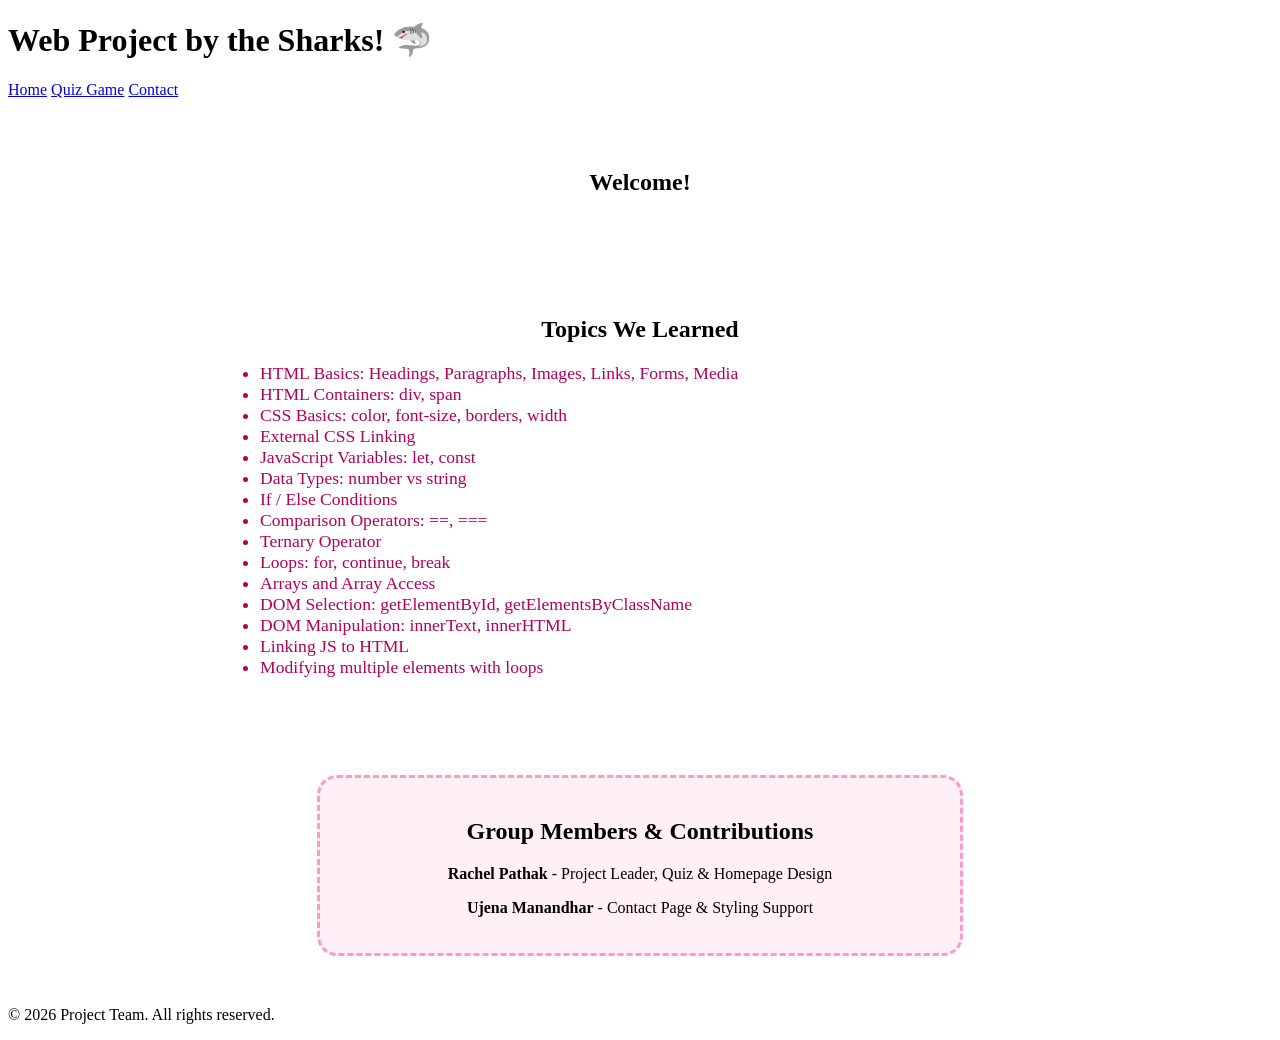
==== index.html @ 78cb530c "creating a new repository with all the code, because of problems" ====
<!DOCTYPE html>
<html lang="en">
<head>
    <meta charset="UTF-8">
    <meta name="viewport" content="width=device-width, initial-scale=1.0">
    <title>My Project Homepage</title>
    <link rel="stylesheet" href="css/style.css">
</head>
<body>
    <header>
        <h1> Web Project by the Sharks! 🦈</h1>
        <nav>
            <a href="index.html">Home</a>
            <a href="game.html">Quiz Game</a>
            <a href="contact.html">Contact</a>
        </nav>
    </header>

    <main>
        <section id="hero" style="text-align:center; padding:50px 20px;">
            <h2>Welcome!</h2>
        </section>

        <section id="topics-section" style="max-width:800px; margin:0 auto; padding:30px;">
            <h2 style="text-align:center; margin-bottom:20px;">Topics We Learned</h2>
            <ul id="topics-list" style="padding-left:20px; font-size:1.1rem; color:#b30059;"></ul>
        </section>

        <section id="members" style="max-width:600px; margin:50px auto; padding:20px; background:#fff0f7; border:3px dashed #ff99cc; border-radius:20px; text-align:center;">
            <h2>Group Members & Contributions</h2>
            <p><strong>Rachel Pathak</strong> - Project Leader, Quiz & Homepage Design</p>
            <p><strong>Ujena Manandhar</strong> - Contact Page & Styling Support</p>
        </section>
    </main>

    <footer>
        <p>&copy; 2026 Project Team. All rights reserved.</p>
    </footer>

    <script src="script.js"></script>
</body>
</html>
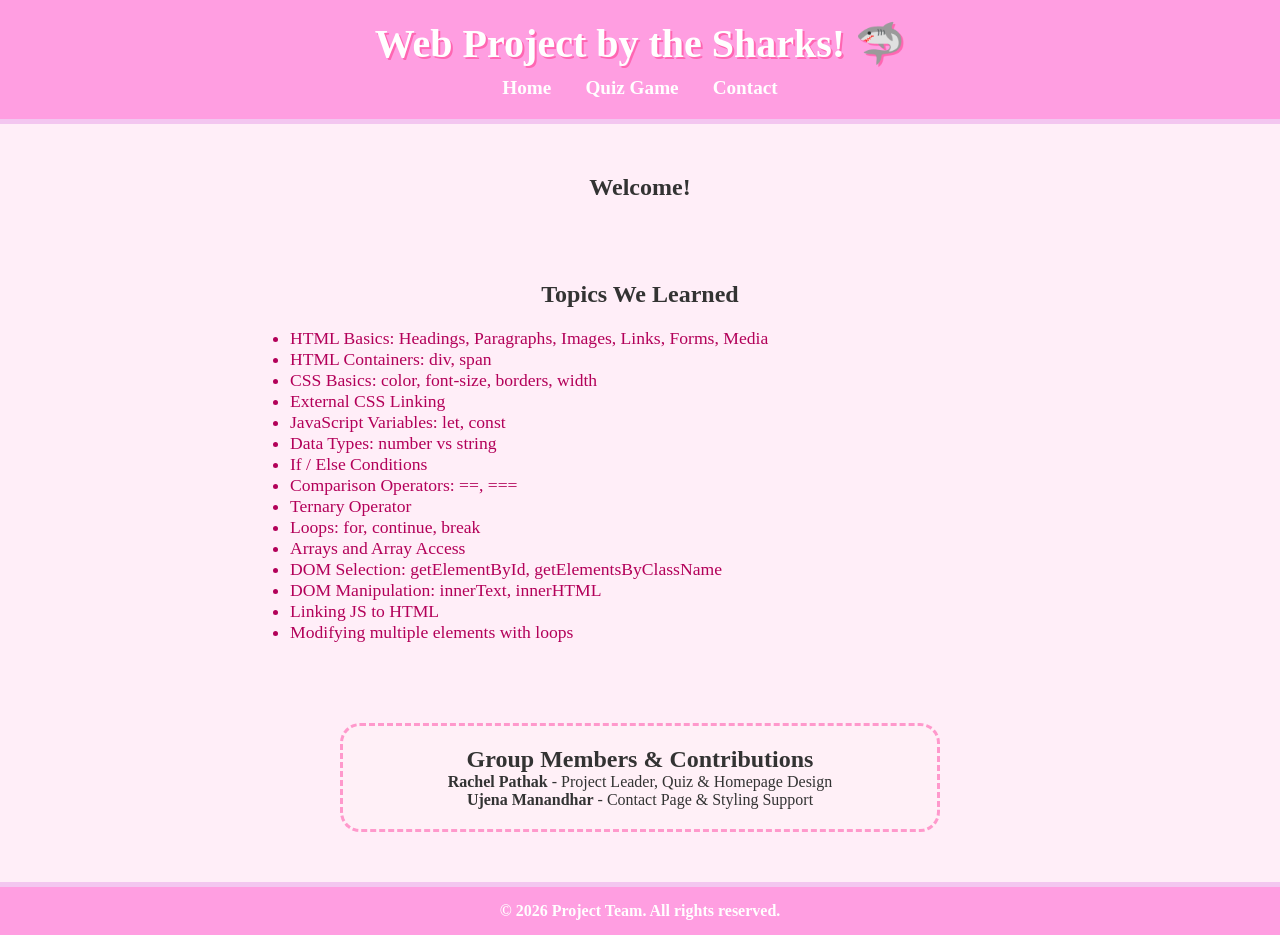
==== commit 98dd6adb: "fixed css linking" ====
--- a/index.html
+++ b/index.html
@@ -4,7 +4,7 @@
     <meta charset="UTF-8">
     <meta name="viewport" content="width=device-width, initial-scale=1.0">
     <title>My Project Homepage</title>
-    <link rel="stylesheet" href="css/style.css">
+    <link rel="stylesheet" href="CSS/style.css">
 </head>
 <body>
     <header>
--- a/CSS/style.css
+++ b/CSS/style.css
@@ -0,0 +1,303 @@
+/* Reset & base */
+* {
+    margin: 0;
+    padding: 0;
+    box-sizing: border-box;
+    font-family: 'Comic Sans MS', 'Chalkboard', cursive;
+}
+
+body {
+    background: #ffeef8;
+    color: #333;
+    display: flex;
+    flex-direction: column;
+    min-height: 100vh;
+}
+
+a {
+    text-decoration: none;
+}
+
+/* Header */
+header {
+    background: #ff9ee1;
+    padding: 20px;
+    text-align: center;
+    border-bottom: 5px solid #f3c6f0;
+}
+
+header h1 {
+    font-size: 2.5rem;
+    color: #fff;
+    text-shadow: 2px 2px #ff66b2;
+    margin-bottom: 10px;
+}
+
+header nav a {
+    text-decoration: none;
+    margin: 0 15px;
+    font-size: 1.2rem;
+    color: #fff;
+    font-weight: bold;
+    transition: transform 0.2s;
+}
+
+header nav a:hover {
+    transform: scale(1.2);
+    color: #ffccf2;
+}
+
+/* Footer */
+footer {
+    background: #ff9ee1;
+    padding: 15px;
+    text-align: center;
+    color: #fff;
+    font-weight: bold;
+    border-top: 5px solid #f3c6f0;
+}
+
+/* ---------------- HOME PAGE ---------------- */
+.hero {
+    background: linear-gradient(120deg, #ffccf2, #ffeef8);
+    text-align: center;
+    padding: 60px 20px;
+    border-radius: 20px;
+    margin: 30px auto;
+    max-width: 1000px;
+    box-shadow: 5px 5px 20px rgba(255, 153, 204, 0.3);
+}
+
+.hero h2 {
+    font-size: 2.5rem;
+    color: #ff3399;
+    margin-bottom: 15px;
+}
+
+.hero p {
+    font-size: 1.2rem;
+    color: #b30059;
+}
+
+.section {
+    max-width: 900px;
+    margin: 40px auto;
+    background: #fff0f7;
+    padding: 30px;
+    border: 4px dashed #ff99cc;
+    border-radius: 20px;
+    box-shadow: 5px 5px 20px rgba(255, 153, 204, 0.2);
+}
+
+.section h3 {
+    font-size: 2rem;
+    color: #ff3399;
+    margin-bottom: 15px;
+}
+
+.section ul li {
+    font-size: 1.2rem;
+    margin: 8px 0;
+    color: #b30059;
+}
+
+/* Group members cards */
+.members {
+    display: flex;
+    justify-content: center;
+    gap: 40px;
+    flex-wrap: wrap;
+}
+
+.member-card {
+    background: #ffd6e8;
+    padding: 20px;
+    border-radius: 15px;
+    width: 250px;
+    text-align: center;
+    box-shadow: 5px 5px 20px rgba(255, 153, 204, 0.2);
+    transition: transform 0.3s;
+}
+
+.member-card:hover {
+    transform: scale(1.05);
+}
+
+.member-card h4 {
+    font-size: 1.5rem;
+    margin-bottom: 5px;
+    color: #ff3399;
+}
+
+.member-card p {
+    font-size: 1rem;
+    color: #b30059;
+}
+
+/* ---------------- QUIZ GAME ---------------- */
+#quiz-container {
+    flex: 1;
+    padding: 40px 20px;
+    max-width: 800px;
+    margin: 40px auto;
+    background: #fff0f7;
+    border: 4px dashed #ff99cc;
+    border-radius: 20px;
+    box-shadow: 5px 5px 20px rgba(255, 153, 204, 0.3);
+    text-align: center;
+}
+
+#question {
+    font-size: 2rem;
+    color: #ff3399;
+    margin-bottom: 25px;
+}
+
+#quiz-image {
+    margin: 0 auto 20px auto;
+    border: 3px solid #ff66b2;
+    border-radius: 15px;
+    display: block;
+}
+
+#options button {
+    display: block;
+    width: 80%;
+    max-width: 400px;
+    margin: 10px auto;
+    padding: 15px;
+    font-size: 1.2rem;
+    background: #ffd6e8;
+    border: 2px solid #ff66b2;
+    border-radius: 12px;
+    cursor: pointer;
+    transition: all 0.3s;
+    font-weight: bold;
+    color: #b30059;
+}
+
+#options button:hover {
+    background: #ff99cc;
+    transform: scale(1.05);
+    color: #fff;
+}
+
+/* Pop-up feedback box */
+#feedback {
+    margin-top: 30px;
+    font-size: 1.5rem;
+    font-weight: bold;
+    color: #fff;
+    padding: 15px;
+    border-radius: 15px;
+    display: none;
+    width: 80%;
+    max-width: 500px;
+    margin-left: auto;
+    margin-right: auto;
+}
+
+/* Correct / Wrong colors */
+.correct {
+    background: #66ff99;
+    color: #006600;
+}
+
+.wrong {
+    background: #ff6699;
+    color: #660033;
+}
+
+/* ---------------- CONTACT PAGE ---------------- */
+#contact-form {
+    flex: 1;
+    padding: 40px 20px;
+    max-width: 600px;
+    margin: 40px auto;
+    background: #fff0f7;
+    border: 4px dashed #ff99cc;
+    border-radius: 20px;
+    box-shadow: 5px 5px 20px rgba(255, 153, 204, 0.3);
+    text-align: center;
+}
+
+#contact-form h2 {
+    font-size: 2rem;
+    color: #ff3399;
+    margin-bottom: 25px;
+}
+
+#contact-form input, 
+#contact-form textarea {
+    display: block;
+    width: 90%;
+    max-width: 500px;
+    margin: 15px auto;
+    padding: 15px;
+    font-size: 1.1rem;
+    border-radius: 12px;
+    border: 2px solid #ff66b2;
+    outline: none;
+    transition: all 0.3s;
+}
+
+#contact-form input:focus, 
+#contact-form textarea:focus {
+    border-color: #ff99cc;
+    box-shadow: 0 0 10px #ff99cc;
+}
+
+#contact-form button {
+    padding: 15px 25px;
+    font-size: 1.2rem;
+    background: #ffd6e8;
+    border: 2px solid #ff66b2;
+    border-radius: 12px;
+    cursor: pointer;
+    font-weight: bold;
+    color: #b30059;
+    transition: all 0.3s;
+}
+
+#contact-form button:hover {
+    background: #ff99cc;
+    color: #fff;
+    transform: scale(1.05);
+}
+
+/* Contact pop-up */
+#contact-feedback {
+    margin-top: 20px;
+    font-size: 1.5rem;
+    font-weight: bold;
+    color: #fff;
+    padding: 15px;
+    border-radius: 15px;
+    display: none;
+    width: 80%;
+    max-width: 400px;
+    margin-left: auto;
+    margin-right: auto;
+}
+
+.correct-msg {
+    background: #66ff99;
+    color: #006600;
+}
+
+.wrong-msg {
+    background: #ff6699;
+    color: #660033;
+}
+
+/* ---------------- Responsive ---------------- */
+@media (max-width: 600px) {
+    #question, #contact-form h2 {
+        font-size: 1.5rem;
+    }
+
+    #options button, #contact-form input, #contact-form textarea, #contact-form button {
+        font-size: 1rem;
+        padding: 12px;
+    }
+}
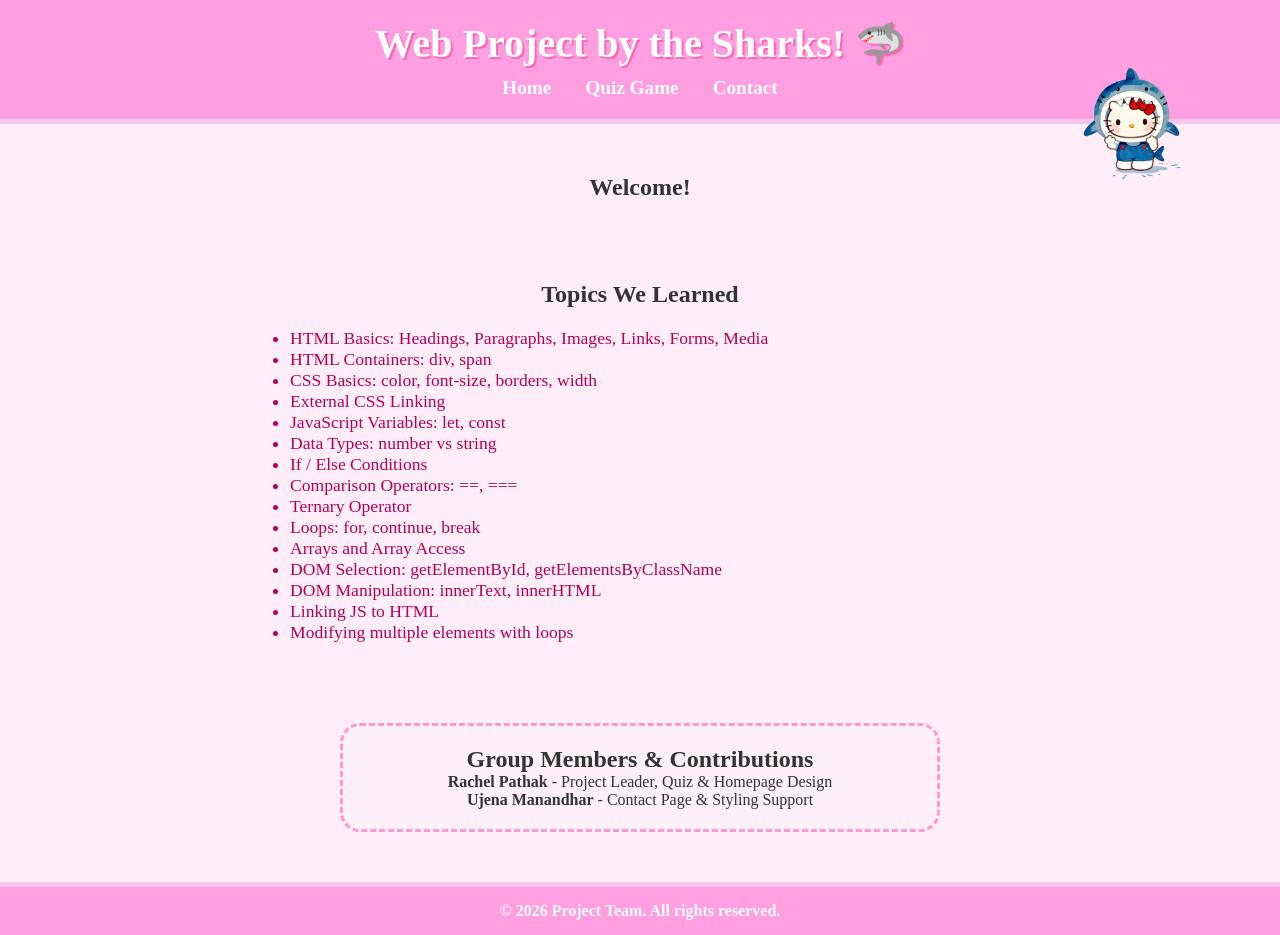
==== commit 4f26a11d: "added a welcoming cat to the index page" ====
--- a/index.html
+++ b/index.html
@@ -36,7 +36,12 @@
     <footer>
         <p>&copy; 2026 Project Team. All rights reserved.</p>
     </footer>
+        <!-- Cat + Chatbot -->
+<div id="cat-container">
+    <img src="Images/Sharkchel.png" id="cat" alt="cat">
+    <p id="cat-text"></p>
+</div>
 
     <script src="script.js"></script>
 </body>
-</html>+</html>
--- a/CSS/style.css
+++ b/CSS/style.css
@@ -300,4 +300,32 @@
         font-size: 1rem;
         padding: 12px;
     }
-}+}
+/* --- CAT + TEXT --- */
+#cat-container {
+    position: fixed;
+    top: 60px;
+    right: -150px; /* start outside screen */
+    z-index: 1000;
+    text-align: center;
+    width: 150px; /* fits cat + text */
+}
+
+/* Cat image */
+#cat {
+    width: 120px;
+    height: auto;
+}
+
+/* Text above cat */
+#cat-text {
+    font-size: 0.9rem;
+    color: #333;
+    background: #fff0f7;
+    border: 2px solid #ff66b2;
+    border-radius: 10px;
+    padding: 5px 10px;
+    margin-bottom: 5px;
+    display: inline-block;
+    opacity: 0; /* start hidden for animation */
+}
